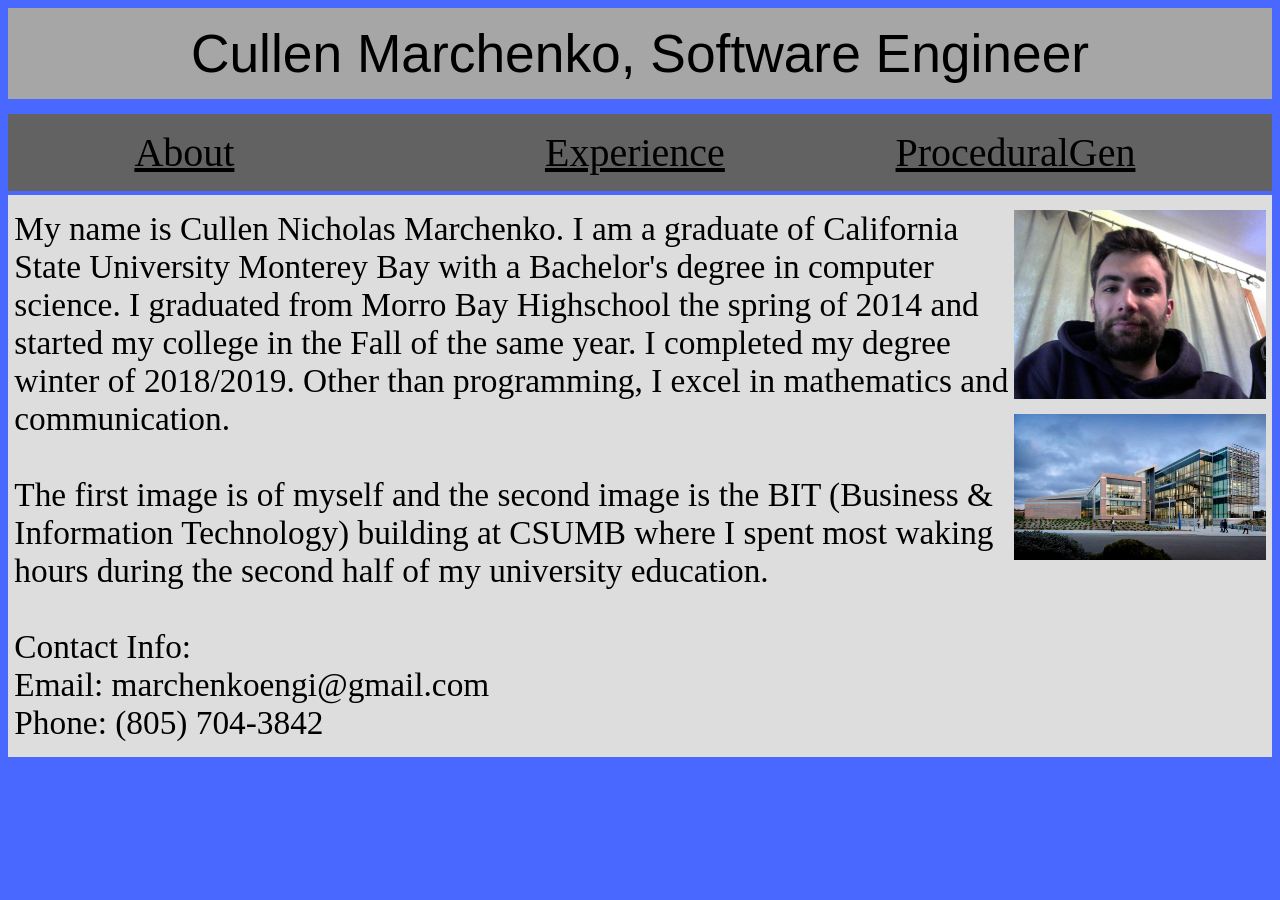
==== index.html @ 28b41f09 "added php file for heroku translation" ====
<!DOCTYPE html>
<!-- HTML5 Hello world by kirupa - http://www.kirupa.com/html5/getting_your_feet_wet_html5_pg1.htm -->
<html lang="en-us">

<head>
<meta charset="utf-8">
<title>Cullen Portfolio</title>
<link rel="stylesheet" href="css/styles1.css">
</head>

<script>
	function jsAbout(){
		
	}
	function jsWork(){
		
	}
	function jsProcedural(){
		
	}
</script>

<body>
	<p1 class="titleName">Cullen Marchenko, Software Engineer</p1>
	
	<p2><a class="aboutLink" href="javascript:jsAbout()">About</a><a class="workLink" href="javascript:jsWork()">Experience</a><a class="procLink" href="javascript:jsProcedural()">ProceduralGen</a></p2>
	
	<p3>
		<img src="imgs/selfpic.jpg" alt="self_pic" id="selfPic" class="aboutPictures">
		<img src="imgs/csumb1.jpg" alt="school_pic" id="schoolPic" class="aboutPictures">
		My name is Cullen Nicholas Marchenko. I am a graduate of California State University Monterey Bay with a Bachelor's degree in computer science. I graduated from Morro Bay Highschool the spring of 2014 and started
		my college in the Fall of the same year. I completed my degree winter of 2018/2019. Other than programming, I excel in mathematics and communication.
		<br><br>
		The first image is of myself and the second image is the BIT (Business & Information Technology) building at CSUMB where I spent most waking hours during the second half of my university education.
		<br><br>
		Contact Info:<br>Email: marchenkoengi@gmail.com<br>Phone: (805) 704-3842
	</p3>

</body>
</html>
---- css/styles1.css ----
.aboutPictures {
    display: block;
    float: right;
    width: 20%;
    clear: right;
    padding-bottom: 15px;
    padding-right: .5%;
}

p1{
    width: 100%;
    display: inline-block;
    padding-top: 15px;
    padding-bottom: 15px;
    background-color: #a6a6a6;
    margin-bottom: 15px;
}

p2{
    width: 80%;
    display: inline-block;
    padding-top: 15px;
    padding-bottom: 15px;
    font-size: 30pt;
    padding-left: 10%;
    padding-right: 10%;
    background-color: #626262;
}

p3{
    width: 99.5%;
    display: inline-block;
    padding-top: 15px;
    padding-bottom: 15px;
    background-color: #dddddd;
    font-size: 25pt;
    padding-left: .5%;
}

.titleName {
    text-align: center;
    font-size: 40pt;
    font-family: sans-serif;
}

.aboutLink{
    color: black;
    float: left;
    width: 33%;
    text-align:left;
}

.workLink{
    color: black;
    float: left;
    width: 33%;
    text-align:center;
}

.procLink{
    color: black;
    float: left;
    width: 33%;
    text-align:right;
}

body {
    background-color: #4868ff;
}
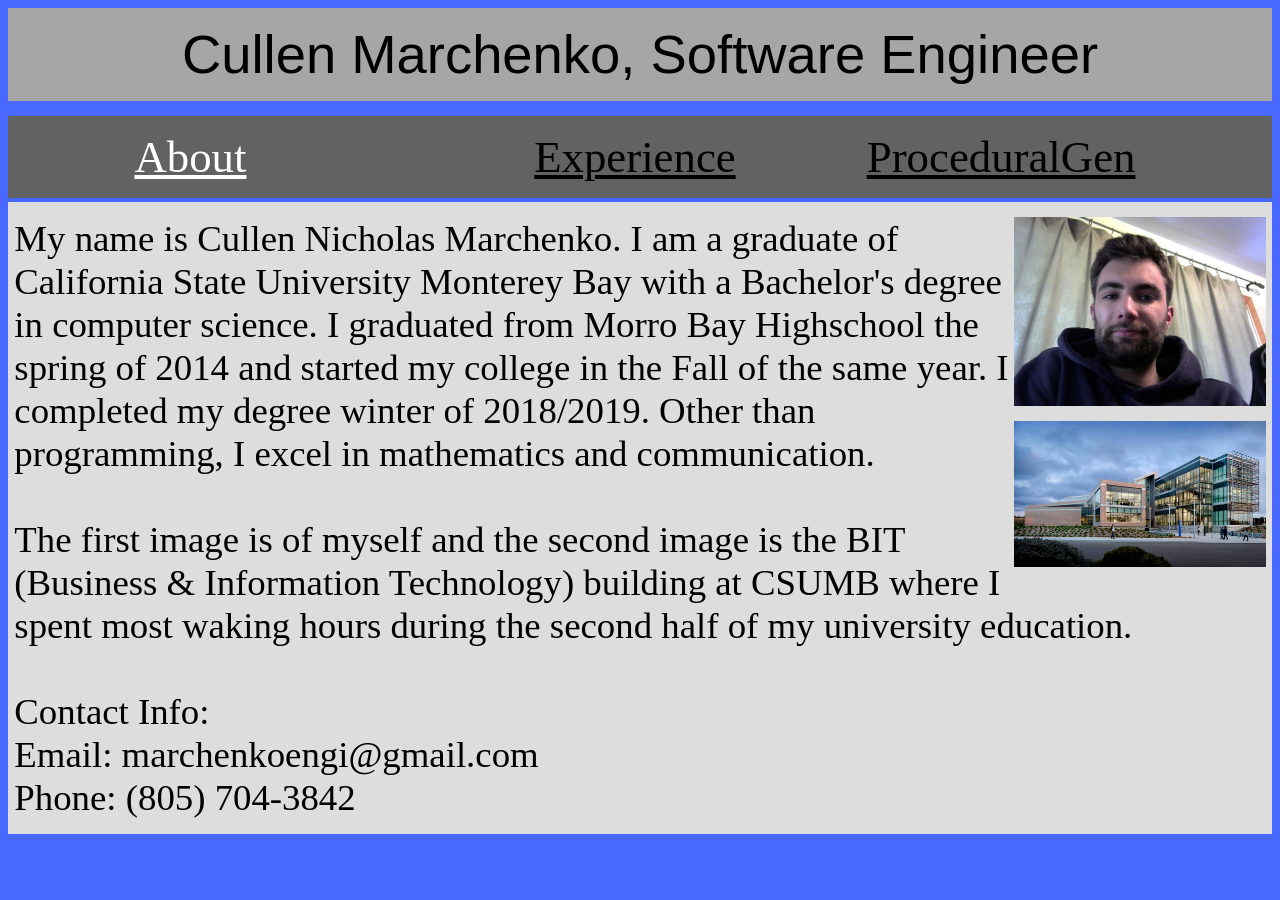
==== commit 4508e417: "adding work experience" ====
--- a/index.html
+++ b/index.html
@@ -10,22 +10,37 @@
 
 <script>
 	function jsAbout(){
+		document.getElementById("aboutLink").style.color = "white";
+		document.getElementById("workLink").style.color = "black";
+		document.getElementById("procLink").style.color = "black";
 		
+		document.getElementById("par3").style.display = "inline-block";
+		document.getElementById("par4").style.display = "none";
 	}
 	function jsWork(){
+		document.getElementById("aboutLink").style.color = "black";
+		document.getElementById("workLink").style.color = "white";
+		document.getElementById("procLink").style.color = "black";
 		
+		document.getElementById("par3").style.display = "none";
+		document.getElementById("par4").style.display = "inline-block";
 	}
 	function jsProcedural(){
+		document.getElementById("aboutLink").style.color = "black";
+		document.getElementById("workLink").style.color = "black";
+		document.getElementById("procLink").style.color = "white";
 		
+		document.getElementById("par3").style.display = "none";
+		document.getElementById("par4").style.display = "none";
 	}
 </script>
 
 <body>
 	<p1 class="titleName">Cullen Marchenko, Software Engineer</p1>
 	
-	<p2><a class="aboutLink" href="javascript:jsAbout()">About</a><a class="workLink" href="javascript:jsWork()">Experience</a><a class="procLink" href="javascript:jsProcedural()">ProceduralGen</a></p2>
+	<p2><a id="aboutLink" href="javascript:jsAbout()">About</a><a id="workLink" href="javascript:jsWork()">Experience</a><a id="procLink" href="javascript:jsProcedural()">ProceduralGen</a></p2>
 	
-	<p3>
+	<p3 id="par3">
 		<img src="imgs/selfpic.jpg" alt="self_pic" id="selfPic" class="aboutPictures">
 		<img src="imgs/csumb1.jpg" alt="school_pic" id="schoolPic" class="aboutPictures">
 		My name is Cullen Nicholas Marchenko. I am a graduate of California State University Monterey Bay with a Bachelor's degree in computer science. I graduated from Morro Bay Highschool the spring of 2014 and started
@@ -35,6 +50,15 @@
 		<br><br>
 		Contact Info:<br>Email: marchenkoengi@gmail.com<br>Phone: (805) 704-3842
 	</p3>
+	
+	<p4 id="par4">
+		<img src="imgs/coderdojo1.jpg" alt="work_pic" id="workPic" class="aboutPictures">
+		For a year and a half (2015 -2017) during my college education I taught part time at Hartnell Community College under the Coder Dojo organization. My job was to administer a programming course to kids.
+		The ages of children varied from 5 to 14 and the course material would change based on the age of the class. This job allowed me to gain communication skills with clients (parents), coworkers, and bosses.
+		The picture to the right is the only picture I could find on the <a id="CDlink" href="https://coderdojo.com/">Coder Dojo Website</a>.
+		
+
+	</p4>
 
 </body>
 </html>
--- a/css/styles1.css
+++ b/css/styles1.css
@@ -21,7 +21,7 @@
     display: inline-block;
     padding-top: 15px;
     padding-bottom: 15px;
-    font-size: 30pt;
+    font-size: 280%;
     padding-left: 10%;
     padding-right: 10%;
     background-color: #626262;
@@ -33,31 +33,41 @@
     padding-top: 15px;
     padding-bottom: 15px;
     background-color: #dddddd;
-    font-size: 25pt;
+    font-size: 230%;
+    padding-left: .5%;
+}
+
+p4{
+    display: none;
+    padding-top: 15px;
+    padding-bottom: 15px;
+    background-color: #dddddd;
+    font-size: 230%;
+    width: 99.5%;
     padding-left: .5%;
 }
 
 .titleName {
     text-align: center;
-    font-size: 40pt;
+    font-size: 340%;
     font-family: sans-serif;
 }
 
-.aboutLink{
-    color: black;
+#aboutLink{
+    color: white;
     float: left;
     width: 33%;
     text-align:left;
 }
 
-.workLink{
+#workLink{
     color: black;
     float: left;
     width: 33%;
     text-align:center;
 }
 
-.procLink{
+#procLink{
     color: black;
     float: left;
     width: 33%;
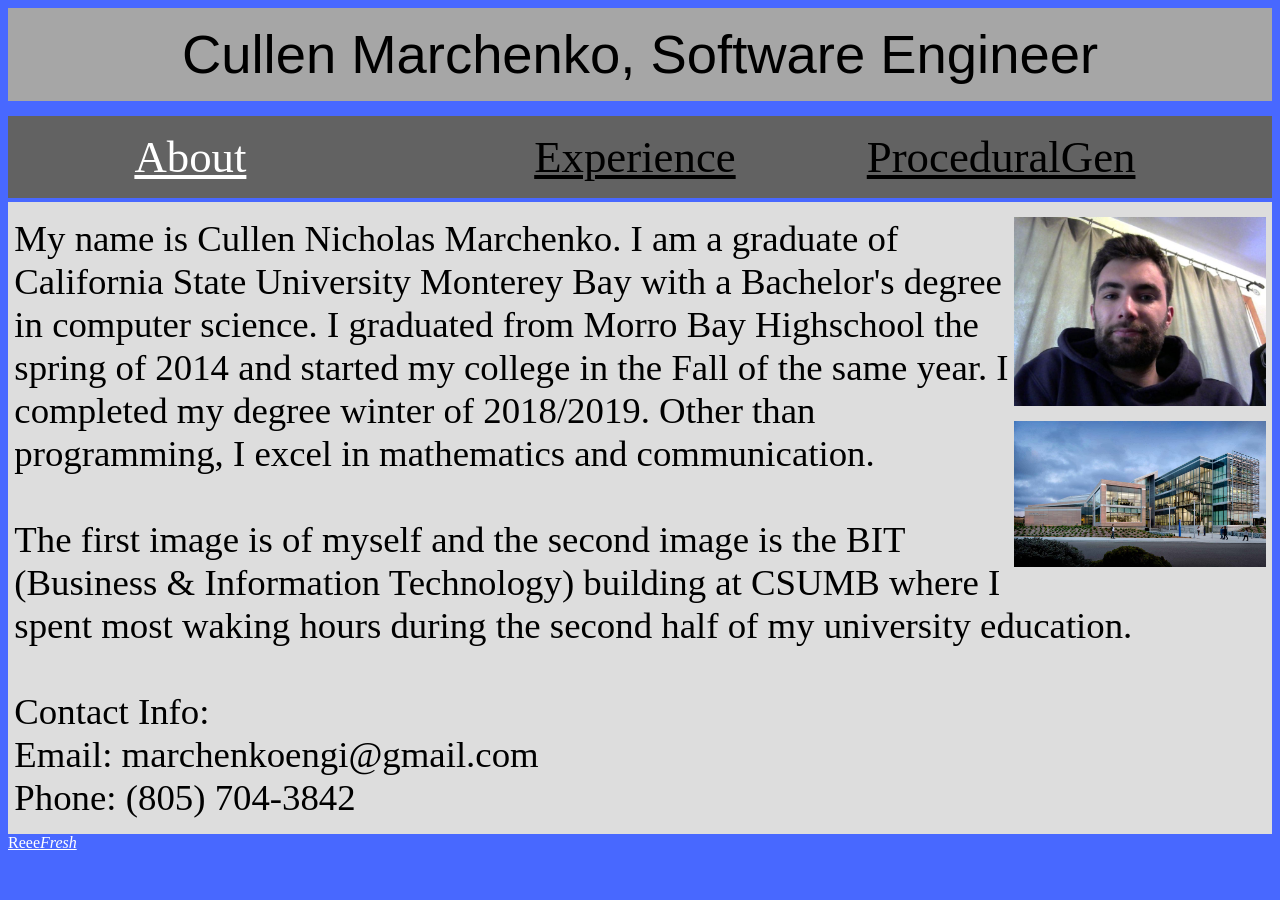
==== commit 13544ce8: "added all other procedural gen functions, STILL NEED to replace all slice() w/ proper 2d array copie" ====
--- a/index.html
+++ b/index.html
@@ -9,6 +9,15 @@
 </head>
 
 <script>
+    //global vars procedural generation
+	var ROOM_COUNT = 3; //rooms generated
+	var GRID_SIZE = 15; //space for room generation
+	var MISS_COUNTER = 5; //control variable
+	var grid = [];
+	var roomRecords = [];
+	var roomCount = 0;
+	grid = CleanBoard();
+
 	function jsAbout(){
 		document.getElementById("aboutLink").style.color = "white";
 		document.getElementById("workLink").style.color = "black";
@@ -16,6 +25,7 @@
 		
 		document.getElementById("par3").style.display = "inline-block";
 		document.getElementById("par4").style.display = "none";
+		document.getElementById("par5").style.display = "none";
 	}
 	function jsWork(){
 		document.getElementById("aboutLink").style.color = "black";
@@ -24,6 +34,7 @@
 		
 		document.getElementById("par3").style.display = "none";
 		document.getElementById("par4").style.display = "inline-block";
+		document.getElementById("par5").style.display = "none";
 	}
 	function jsProcedural(){
 		document.getElementById("aboutLink").style.color = "black";
@@ -32,7 +43,512 @@
 		
 		document.getElementById("par3").style.display = "none";
 		document.getElementById("par4").style.display = "none";
+		document.getElementById("par5").style.display = "inline-block";
 	}
+	
+	function GenerateBoard(){
+	    var counter1 = 0, counter2;
+	    var roomError = 0;
+	    var returnVals;
+	    //grid = CleanBoard().slice();
+	    ArrayCopier(grid, CleanBoard(), GRID_SIZE);
+	    while (counter1 < ROOM_COUNT && roomError < MISS_COUNTER){
+	        returnVals = BuildRoomHex();//build a room
+	        counter2 = 0;
+	        while (counter2 < MISS_COUNTER){
+	            if (returnVals){
+	                grid = returnVals.slice();//put room in global grid
+	                console.log("roomCreated " + counter2);
+	                counter1++;
+	                break;
+	            } else {
+	                console.log("!OVERALL ROOM ERROR.");
+	                roomError++;
+	            }
+	            counter2++;
+	        }
+	    }
+	    console.log(grid);
+	}
+	
+	function ArrayCopier(inputArr1, outputArr2, size){ //2D array copier by value
+	    var counter = 0;
+	    while (counter < size){
+	        outputArr2[counter] = inputArr1[counter].slice();
+	        counter++;
+	    }
+	}
+	
+	function CleanBoard()//sets all tile data to 0 //and in JS creates the size of the array by filling in zeroes
+    {
+        var x = 0;
+        var tempArr = [];
+        var returnArr = [];
+        while (x < GRID_SIZE)
+        {
+        	tempArr.push(0);
+        	x++;
+        }
+        x = 0;
+        while (x < GRID_SIZE)
+        {
+            returnArr.push(tempArr.slice());
+            x++;
+        }
+        return returnArr;
+    }
+	
+	function CalculateMove(x, y, direction) //directions = 0-5
+    {
+        var pointReturn = [];
+        var indent = false;
+        if (y % 2 == 1)
+        {
+            indent = true;
+        }
+        switch (direction)
+        {
+            case 0:
+                if (indent)
+                    x++;
+                y--;
+                break;
+            case 1:
+                x++;
+                break;
+            case 2:
+                if (indent)
+                    x++;
+                y++;
+                break;
+            case 3:
+                if (!indent)
+                    x--;
+                y++;
+                break;
+            case 4:
+                x--;
+                break;
+            case 5:
+                if (!indent)
+                    x--;
+                y--;
+                break;
+        }
+        pointReturn[0] = x;
+        pointReturn[1] = y;
+        return pointReturn;
+    }
+	
+	function BuildRoomHex()//generates a room inside given area
+    {
+        var WALL_SIZE_MAX = 3; //the biggest legnth a wall of a room can generate to
+        var MAX_ITERATIONS = 5; //a control variable
+
+		var testGrid = [];
+        
+        var wallLengths = [0, 0, 0];// [0] = +, [1] = 0, [2] = - //slope of wall length
+        var counter, counter2, ranX = 0, ranY = 0, iteration = 0, wallsAndRoom; //integer variables
+        var pointReturn = [0, 0];//will get returned x,y point from CalculateMove(x,y,direction) function
+        var placeRoom = false, roomError;//boolean variables
+
+        //attempting to place room in current map
+        while (!placeRoom && (iteration <= MAX_ITERATIONS))
+        {//if room is placed this loop will only iterate a single time
+            
+            //System.Array.Copy(tilesGrid, testGrid, System.Convert.ToInt32(System.Math.Pow(mapSize, 2)));
+            testGrid = grid.slice();
+            wallsAndRoom = 1;
+            roomError = false;
+
+            counter = 0;
+            counter2 = 0;
+            while (counter < 3)
+            {//randomizing wall lengths
+            	wallLengths[counter] = Math.floor((Math.random() * WALL_SIZE_MAX) + 1) + Math.floor((Math.random()));
+                counter++;
+            }
+
+            //get random point with enough room to fill out room POINT IS FAR LEFT MOST POINT OF ROOM
+            ranX = Math.floor((Math.random() * ((GRID_SIZE - 1) - ((wallLengths[0] + wallLengths[2] / 2) + wallLengths[1]))));
+            ranY = Math.floor((Math.random() * (GRID_SIZE - wallLengths[2])) + wallLengths[0]);
+            //ranX = RandomNumber(0, ((mapSize - 1) - ((wallLengths[0] + wallLengths[2] / 2) + wallLengths[1]))); c# lines of code, keeping in case i translated incorrectly
+            //ranY = RandomNumber(0 + wallLengths[0], (mapSize - wallLengths[2]));
+
+            while ((wallLengths[0] + wallLengths[1] + wallLengths[2]) > 0 && (!roomError))//(wallLengths[0] > 0 || wallLengths[1] > 0 || wallLengths[2] > 0)
+            {//this is the layering loop that allows the insides of the room to be filled aswell
+
+                //test initial point and wall, counter will be used to measure walls out
+                counter2 = 0;
+                while (!roomError && counter2 < 6)
+                {//count out wall sides
+
+                    counter = wallLengths[counter2 % 3];//set counter to wall size
+                    while (counter > 0)
+                    {//Measure out wall
+                        if (testGrid[ranX][ranY] == 0 || wallsAndRoom == 2)
+                        {
+                            testGrid[ranX][ranY] = wallsAndRoom;
+                            pointReturn = CalculateMove(ranX, ranY, counter2);//direction 0 is up and to the right
+                        }
+                        else
+                        {
+                            roomError = true;
+                            console.log("X:" + ranX + " Y:" + ranY + " !BREAKOUT"); //this will notify when a room fails to place
+                            break;
+                        }
+                        ranX = pointReturn[0];
+                        ranY = pointReturn[1];
+                        counter--;
+                    }
+                    counter2++;
+                }
+                wallsAndRoom = 2;//changes after walls get placed
+
+                counter2 = 0;
+                //decrease wall lengths to start filling in room
+                while (counter2 < 3)
+                {
+                    wallLengths[counter2]--;
+                    counter2++;
+                }
+
+                //select new point 1 layer inside of walls
+                pointReturn = CalculateMove(ranX, ranY, 1);
+                ranX = pointReturn[0];
+                ranY = pointReturn[1];
+            }
+            if (wallLengths[0] == 0 && wallLengths[1] == 0 && wallLengths[2] == 0)
+            {//needed for getting last(center) point when all walls are of equal length (aka perfect hexagon room)
+                testGrid[ranX][ranY] = 2;
+            }
+            iteration++;
+
+            if (!roomError)
+            {//if roomError = false at this point then the room had no collisions
+                placeRoom = true;
+            }
+        }
+
+        if (placeRoom)//place the room if no errors
+        {
+            //record a point inside the room for future connection
+            roomRecords[roomCount, 0] = ranX;
+            roomRecords[roomCount, 1] = ranY;
+            roomRecords[roomCount, 2] = 0; //Used for connecting rooms
+            roomCount++;
+            //place the room into gamecontroller grid
+            //System.Array.Copy(testGrid, tilesGrid, System.Convert.ToInt32(System.Math.Pow(mapSize, 2)));
+            return testGrid;
+        } else {
+        	return false;
+        }
+    }
+    
+    function CalcMovesBetweenPoints(x1, y1, x2, y2) //takes 2 points as input, calculates minimal movement required to connect the points, and returns movement required to get from the first point to the second
+    {
+        //PathReturn returnVals = new PathReturn(); //Not using PathReturn class
+        var returnVals = [
+            [0, 0],
+            [0, 0],
+        ];
+        var secretVal1 = [0, 0];
+        var secretVal2 = [0, 0];
+
+        var tempX, tempY;
+        var tempHold = [0, 0];
+        var counter1;
+
+        //This calculates the 'column' that a point resides on
+        secretVal1[0] = y1 - (x1 * 2) - (y1 % 2);//Negative columns
+        secretVal2[0] = y2 - (x2 * 2) - (y2 % 2);
+        secretVal1[1] = x1 + (y1 / 2) + (y1 % 2);//Positive columns
+        secretVal2[1] = x2 + (y2 / 2) + (y2 % 2);
+
+        if (y1 == y2)//checks if two points are on same row (if they are then it does the math stuff)
+        {
+            returnVals[1][0] = -1;
+            returnVals[1][1] = 0;//this needs to be set to be set to zero so that it passes the proper value to be used by the handler function (ConnectPoints)
+            returnVals[0][1] = Math.abs(x1 - x2);
+            if (x1 < x2)
+                returnVals[0][0] = 1;
+            else
+                returnVals[0][0] = 4;
+            return returnVals;
+        }
+        if (secretVal1[0] == secretVal2[0])//check if two points are on same negatively sloped column
+        {
+            returnVals[1][0] = -1;
+            returnVals[1][1] = 0;
+            returnVals[0][1] = Math.abs(y1 - y2);
+            if (y1 < y2)
+                returnVals[0][0] = 2;
+            else
+                returnVals[0][0] = 5;
+            return returnVals;
+        }
+        if (secretVal1[1] == secretVal2[1])//check if two points are on same positively sloped column
+        {
+            returnVals[1][0] = -1;
+            returnVals[1][1] = 0;
+            returnVals[0][1] = Math.abs(y1 - y2);
+            if (y1 < y2)
+                returnVals[0][0] = 3;
+            else
+                returnVals[0][0] = 0;
+            return returnVals;
+        }
+
+        counter1 = 0;
+        tempY = y1;
+        tempX = x1;
+        //this chunk calculates directional movement required in order to get from one point to another with minimal movement
+        if (y1 > y2)//checks if 2nd point is above
+        {
+            if (secretVal1[1] < secretVal2[1])//checks if 2nd point is to the right
+            {
+                returnVals[0][0] = 0;
+                returnVals[1][0] = 1;
+
+                while (tempY != y2)
+                {
+                    tempHold = CalculateMove(tempX, tempY, 0);
+                    tempX = tempHold[0];
+                    tempY = tempHold[1];
+                    counter1++;
+                }
+
+                returnVals[0][1] = counter1; //length of primary direction
+                returnVals[1][1] = x2 - tempX; //length of secondary direction
+            }
+            else if (secretVal1[0] > secretVal2[0])//checks if 2nd point is center
+            {
+                returnVals[0][0] = 5;
+                returnVals[1][0] = 0;
+
+                while (tempY != y2)
+                {
+                    tempHold = CalculateMove(tempX, tempY, 5);
+                    tempX = tempHold[0];
+                    tempY = tempHold[1];
+                    counter1++;
+                }
+
+                returnVals[0][1] = counter1 - (x2 - tempX);
+                returnVals[1][1] = x2 - tempX;
+            }
+            else //we can assume that the 2nd point is to the left
+            {
+                returnVals[0][0] = 5;
+                returnVals[1][0] = 4;
+
+                while (tempY != y2)
+                {
+                    tempHold = CalculateMove(tempX, tempY, 5);
+                    tempX = tempHold[0];
+                    tempY = tempHold[1];
+                    counter1++;
+                }
+
+                returnVals[0][1] = counter1;
+                returnVals[1][1] = tempX - x2;
+            }
+        }
+        else//We now handle (and assume) the 2nd point below the 1st
+        {
+            if (secretVal1[0] > secretVal2[0])//checks if 2nd point is to the right
+            {
+                returnVals[0][0] = 2;
+                returnVals[1][0] = 1;
+
+                while (tempY != y2)
+                {
+                    tempHold = CalculateMove(tempX, tempY, 2);
+                    tempX = tempHold[0];
+                    tempY = tempHold[1];
+                    counter1++;
+                }
+
+                returnVals[0][1] = counter1;
+                returnVals[1][1] = x2 - tempX;
+            }
+            else if (secretVal1[1] < secretVal2[1])//checks if 2nd point is center
+            {
+                returnVals[0][0] = 3;
+                returnVals[1][0] = 2;
+
+                while (tempY != y2)
+                {
+                    tempHold = CalculateMove(tempX, tempY, 3);
+                    tempX = tempHold[0];
+                    tempY = tempHold[1];
+                    counter1++;
+                }
+
+                returnVals[0][1] = counter1 - (x2 - tempX);
+                returnVals[1][1] = x2 - tempX;
+            }
+            else //we can assume that the 2nd point is to the left
+            {
+                returnVals[0][0] = 3;
+                returnVals[1][0] = 4;
+
+                while (tempY != y2)
+                {
+                    tempHold = CalculateMove(tempX, tempY, 3);
+                    tempX = tempHold[0];
+                    tempY = tempHold[1];
+                    counter1++;
+                }
+
+                returnVals[0][1] = counter1;
+                returnVals[1][1] = tempX - x2;
+            }
+        }
+        
+        return returnVals;
+    }
+    
+    function ConnectPoints(pathing, sX, sY)
+    {
+        var nextPt = [0][0];
+        var chosenDirection;
+        var testGrid = [];
+        testGrid = grid.slice();
+
+        while (0 < pathing[0][1] + pathing[1][1])
+        {
+            if (Math.floor((Math.random() * pathing[0][1] + pathing[1][1])) < pathing[0][1])//(RandomNumber(0, pathing.dirAndLength[0, 1] + pathing.dirAndLength[1, 1]) < pathing.dirAndLength[0, 1])
+            {//randomly chooses one of the two directions to go
+                nextPt = CalculateMove(sX, sY, pathing[0][0]);
+                pathing[0][1]--;
+            }
+            else
+            {
+                nextPt = CalculateMove(sX, sY, pathing[1][0]);
+                pathing[1][1]--;
+            }
+
+            sX = nextPt[0];
+            sY = nextPt[1];
+            testGrid[sX][sY] = 3;//this line writes into the actual game and creates the 'hallways'
+        }
+        
+        return testGrid;
+    }
+    
+    function ConnectAllRooms()
+    {
+        var counter1 = 0, counter2 = 0;
+        var weightCalc = []; //holds weights for all rooms given a room
+        //int[,,] weightHolder = new int[roomCount, 4, 2]; //records closest 4 room indexes from weightCalc//third param indicates roomIndex or weight assoiciation
+        var weightHolder = [];
+        
+        counter1 = 0;
+        counter2 = 0;
+        while (counter2 < roomCount)
+        {//set values to bogus data to be checked upon later(or to just prevent calling null values)
+            weightHolder[counter2][0][1] = -1;
+            weightHolder[counter2][0][0] = -1;
+            weightHolder[counter2][1][1] = -1;
+            weightHolder[counter2][1][0] = -1;
+            weightHolder[counter2][2][1] = -1;
+            weightHolder[counter2][2][0] = -1;
+            weightHolder[counter2][3][1] = -1;
+            weightHolder[counter2][3][0] = -1;
+            counter2++;
+        }
+
+        //calculates weights(sudo-distances) between rooms and then records the 4 closest rooms to any given room
+        while (counter1 < roomCount)
+        {//outter loop iterates through each recorded room
+            counter2 = 0;
+            while (counter2 < roomCount)
+            {//1st inner loop compares current room to all other rooms
+                if (counter1 != counter2)
+                    weightCalc[counter2] = Math.abs(roomRecords[counter1][0] - roomRecords[counter2][0]) + Math.abs(roomRecords[counter1][1] - roomRecords[counter2][1]);
+                else
+                    weightCalc[counter2] = -1;
+                counter2++;
+            }
+
+            counter2 = 0;
+            while (counter2 < roomCount)
+            {//place indexes of up to 4 lowest distances into the weightHolder
+                if (weightHolder[counter1][0][1] > weightCalc[counter2] || weightHolder[counter1][0][1] == -1)
+                {
+                    weightHolder[counter1][3][1] = weightHolder[counter1][2][1];
+                    weightHolder[counter1][3][0] = weightHolder[counter1][2][0];
+                    weightHolder[counter1][2][1] = weightHolder[counter1][1][1];
+                    weightHolder[counter1][2][0] = weightHolder[counter1][1][0];
+                    weightHolder[counter1][1][1] = weightHolder[counter1][0][1];
+                    weightHolder[counter1][1][0] = weightHolder[counter1][0][0];
+                    weightHolder[counter1][0][1] = weightCalc[counter2];
+                    weightHolder[counter1][0][0] = counter2;
+                } else if (weightHolder[counter1][1][1] > weightCalc[counter2] || weightHolder[counter1][1][1] == -1)
+                {
+                    weightHolder[counter1][3][1] = weightHolder[counter1][2][1];
+                    weightHolder[counter1][3][0] = weightHolder[counter1][2][0];
+                    weightHolder[counter1][2][1] = weightHolder[counter1][1][1];
+                    weightHolder[counter1][2][0] = weightHolder[counter1][1][0];
+                    weightHolder[counter1][1][1] = weightCalc[counter2];
+                    weightHolder[counter1][1][0] = counter2;
+                } else if (weightHolder[counter1][2][1] > weightCalc[counter2] || weightHolder[counter1][2][1] == -1)
+                {
+                    weightHolder[counter1][3][1] = weightHolder[counter1][2][1];
+                    weightHolder[counter1][3][0] = weightHolder[counter1][2][0];
+                    weightHolder[counter1][2][1] = weightCalc[counter2];
+                    weightHolder[counter1][2][0] = counter2;
+                } else if (weightHolder[counter1][3][1] > weightCalc[counter2] || weightHolder[counter1][3][1] == -1)
+                {
+                    weightHolder[counter1][3][1] = weightCalc[counter2];
+                    weightHolder[counter1][3][0] = counter2;
+                }
+                counter2++;
+            }
+            counter1++;
+        }
+
+        var pathingPoints;
+        var indexConnections = [];//holds every connection to make sure map is fully connected
+        counter1 = 0;
+
+        while (counter1 < (roomCount * 2))
+        {//set some bogey data
+            indexConnections[counter1][0] = -1;
+            counter1++;
+        }
+
+        counter1 = 0;
+        while (counter1 < roomCount)
+        {// ensure that all rooms connect to at least one other room
+            counter2 = 0;
+            while (counter2 < (roomCount * 2))
+            {
+                if (indexConnections[counter2][0] == -1)
+                {//connect the closest most room to current room
+                    indexConnections[counter2][0] = counter1;
+                    indexConnections[counter2][1] = weightHolder[counter1][0][0];
+
+                    roomRecords[counter1][2]++;//increment the third param which tracks the amount of connections that have been made to a room
+                    roomRecords[weightHolder[counter1][0][0], 2]++;//ditto
+
+                    pathingPoints = CalcMovesBetweenPoints(roomRecords[counter1][0], roomRecords[counter1][1], roomRecords[weightHolder[counter1][0][0], 0], roomRecords[weightHolder[counter1][0][0], 1]);
+
+                    //Debug.Log(roomRecords[counter1, 0] + "::" + roomRecords[counter1, 1] + ";;" + roomRecords[weightHolder[counter1, 0, 0], 0] + "::" + roomRecords[weightHolder[counter1, 0, 0], 1]);
+                    grid = ConnectPoints(pathingPoints, roomRecords[counter1][0], roomRecords[counter1][1]).slice();//!!CHANGING GLOBAL grid variable so it is updated upon next iteration
+                    break;
+                }
+                else if ((indexConnections[counter2][0] == counter1 && indexConnections[counter2][1] == weightHolder[counter1][0][0]) || (indexConnections[counter2][1] == counter1 && indexConnections[counter2][0] == weightHolder[counter1][0][0]))
+                    break;//^^this else checks previous connections so that paths are not paved multiple times over
+
+                counter2++;
+            }
+            counter1++;
+        }
+        
+        return
+    }
 </script>
 
 <body>
@@ -49,16 +565,20 @@
 		The first image is of myself and the second image is the BIT (Business & Information Technology) building at CSUMB where I spent most waking hours during the second half of my university education.
 		<br><br>
 		Contact Info:<br>Email: marchenkoengi@gmail.com<br>Phone: (805) 704-3842
+		
 	</p3>
 	
 	<p4 id="par4">
 		<img src="imgs/coderdojo1.jpg" alt="work_pic" id="workPic" class="aboutPictures">
 		For a year and a half (2015 -2017) during my college education I taught part time at Hartnell Community College under the Coder Dojo organization. My job was to administer a programming course to kids.
 		The ages of children varied from 5 to 14 and the course material would change based on the age of the class. This job allowed me to gain communication skills with clients (parents), coworkers, and bosses.
-		The picture to the right is the only picture I could find on the <a id="CDlink" href="https://coderdojo.com/">Coder Dojo Website</a>.
-		
+		The picture to the right is the only picture with me still in it on the <a id="CDlink" href="https://coderdojo.com/">Coder Dojo Website</a>.
 
 	</p4>
+	
+	<p5 id="par5">
+		<a id="aboutLink" href="javascript:GenerateBoard()">Reee<i>Fresh</i></a>
+	</p5>
 
 </body>
 </html>
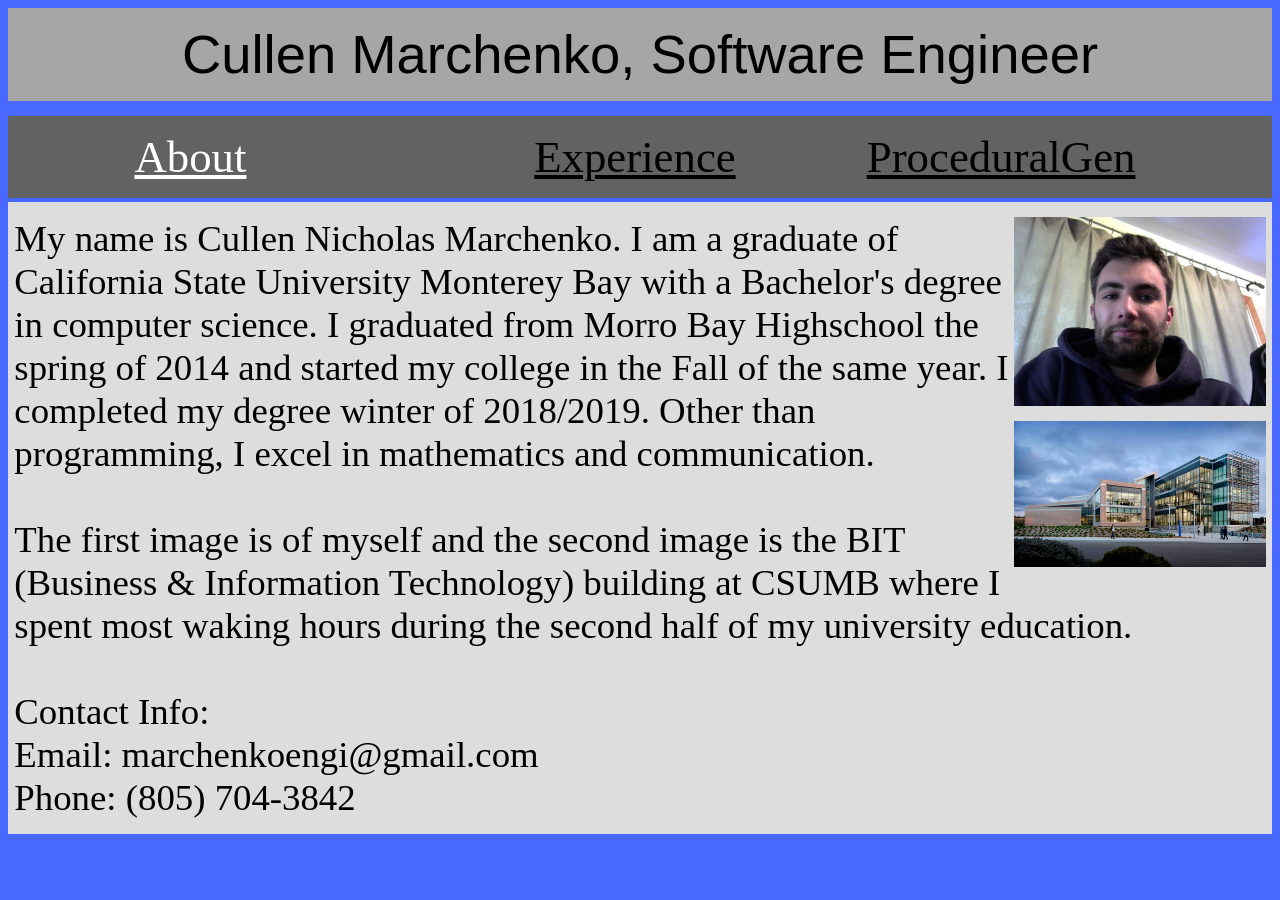
==== commit a2be377c: "added a ton, images now load. COORDINATES SEEM TO BE INVERSEDgit add .!" ====
--- a/index.html
+++ b/index.html
@@ -10,11 +10,14 @@
 
 <script>
     //global vars procedural generation
-	var ROOM_COUNT = 3; //rooms generated
+	var ROOM_COUNT = 1; //rooms generated
 	var GRID_SIZE = 15; //space for room generation
 	var MISS_COUNTER = 5; //control variable
 	var grid = [];
 	var roomRecords = [];
+	for (var x = 0; x < ROOM_COUNT; x++){
+	    roomRecords[x] = [0, 0, 0];
+	}
 	var roomCount = 0;
 	grid = CleanBoard();
 
@@ -26,6 +29,7 @@
 		document.getElementById("par3").style.display = "inline-block";
 		document.getElementById("par4").style.display = "none";
 		document.getElementById("par5").style.display = "none";
+		document.getElementById("par51").style.display = "none";
 	}
 	function jsWork(){
 		document.getElementById("aboutLink").style.color = "black";
@@ -35,6 +39,7 @@
 		document.getElementById("par3").style.display = "none";
 		document.getElementById("par4").style.display = "inline-block";
 		document.getElementById("par5").style.display = "none";
+		document.getElementById("par51").style.display = "none";
 	}
 	function jsProcedural(){
 		document.getElementById("aboutLink").style.color = "black";
@@ -44,20 +49,60 @@
 		document.getElementById("par3").style.display = "none";
 		document.getElementById("par4").style.display = "none";
 		document.getElementById("par5").style.display = "inline-block";
+		document.getElementById("par51").style.display = "inline-block";
+		
+		document.getElementById("par51").innerHTML = "<br><b>What is this?</b><br>This is a hexagonally-based procedural map generator. I built this in my own time using Visual Studio and Unity. I created this because I wanted a fun way to further my knowledge of the C# language as well as the Unity UI and am displaying it because it shows what I am mathematically capable of creating on my own. Please click 'Refresh'.";
+	}
+	
+	function DisplayGrid(){
+	    var counter1 = 0, counter2;
+	    document.getElementById("par51").innerHTML = "";
+	    
+	    while (counter1 < GRID_SIZE){
+	        if (counter1 % 2 == 1) { document.getElementById("par51").innerHTML += "&nbsp;&nbsp;&nbsp;" };
+	        counter2 = 0;
+	        while (counter2 < GRID_SIZE){
+	            document.getElementById("par51").innerHTML += SpriteDealer(grid[counter1][counter2]);
+	            counter2++;
+	        }
+	        document.getElementById("par51").innerHTML += "<br>";
+	        counter1++;
+	    }
+	}
+	
+	function SpriteDealer(spriteNum){
+	    var returnVal;
+        switch(spriteNum) {
+            case 0:
+                returnVal = "<img src='imgs/Brick_wall_02_INV.png' alt='tile_0' id='tile0' class='tiles'>";
+                break;
+            case 1:
+                returnVal = "<img src='imgs/Brick_wall_02.png' alt='tile_1' id='tile1' class='tiles'>";
+                break;
+            case 2:
+                returnVal = "<img src='imgs/Brick_Wall_00.png' alt='tile_2' id='tile2' class='tiles'>";
+                break;
+            case 3:
+                returnVal = "<img src='imgs/Brick_wall_03.png' alt='tile_3' id='tile3' class='tiles'>";
+                break;
+        }
+        return returnVal;
 	}
 	
 	function GenerateBoard(){
+	    roomCount = 0;//forgot to set this to 0 and wondered why first time would work but not second time
 	    var counter1 = 0, counter2;
 	    var roomError = 0;
-	    var returnVals;
+	    var returnValues;
 	    //grid = CleanBoard().slice();
-	    ArrayCopier(grid, CleanBoard(), GRID_SIZE);
+	    ArrayCopier(CleanBoard(), grid, GRID_SIZE);
 	    while (counter1 < ROOM_COUNT && roomError < MISS_COUNTER){
-	        returnVals = BuildRoomHex();//build a room
+	        returnValues = BuildRoomHex();//build a room
 	        counter2 = 0;
 	        while (counter2 < MISS_COUNTER){
-	            if (returnVals){
-	                grid = returnVals.slice();//put room in global grid
+	            if (returnValues){
+	                //grid = returnVals.slice();//put room in global grid
+	                ArrayCopier(returnValues, grid, GRID_SIZE);
 	                console.log("roomCreated " + counter2);
 	                counter1++;
 	                break;
@@ -68,7 +113,10 @@
 	            counter2++;
 	        }
 	    }
+	    ConnectAllRooms(); //connects rooms
 	    console.log(grid);
+	    
+	    DisplayGrid();
 	}
 	
 	function ArrayCopier(inputArr1, outputArr2, size){ //2D array copier by value
@@ -135,8 +183,11 @@
                 y--;
                 break;
         }
+        //LEAVING OFF HERE
+        //inversing coordinates 
         pointReturn[0] = x;
         pointReturn[1] = y;
+        console.log(pointReturn);
         return pointReturn;
     }
 	
@@ -157,7 +208,8 @@
         {//if room is placed this loop will only iterate a single time
             
             //System.Array.Copy(tilesGrid, testGrid, System.Convert.ToInt32(System.Math.Pow(mapSize, 2)));
-            testGrid = grid.slice();
+            //testGrid = grid.slice();
+            ArrayCopier(grid, testGrid, GRID_SIZE);
             wallsAndRoom = 1;
             roomError = false;
 
@@ -233,9 +285,9 @@
         if (placeRoom)//place the room if no errors
         {
             //record a point inside the room for future connection
-            roomRecords[roomCount, 0] = ranX;
-            roomRecords[roomCount, 1] = ranY;
-            roomRecords[roomCount, 2] = 0; //Used for connecting rooms
+            roomRecords[roomCount][0] = ranX;
+            roomRecords[roomCount][1] = ranY;
+            roomRecords[roomCount][2] = 0; //Used for connecting rooms
             roomCount++;
             //place the room into gamecontroller grid
             //System.Array.Copy(testGrid, tilesGrid, System.Convert.ToInt32(System.Math.Pow(mapSize, 2)));
@@ -247,11 +299,7 @@
     
     function CalcMovesBetweenPoints(x1, y1, x2, y2) //takes 2 points as input, calculates minimal movement required to connect the points, and returns movement required to get from the first point to the second
     {
-        //PathReturn returnVals = new PathReturn(); //Not using PathReturn class
-        var returnVals = [
-            [0, 0],
-            [0, 0],
-        ];
+        var returnVals77 = [[0, 0], [0, 0]];
         var secretVal1 = [0, 0];
         var secretVal2 = [0, 0];
 
@@ -267,36 +315,36 @@
 
         if (y1 == y2)//checks if two points are on same row (if they are then it does the math stuff)
         {
-            returnVals[1][0] = -1;
-            returnVals[1][1] = 0;//this needs to be set to be set to zero so that it passes the proper value to be used by the handler function (ConnectPoints)
-            returnVals[0][1] = Math.abs(x1 - x2);
+            returnVals77[1][0] = -1;
+            returnVals77[1][1] = 0;//this needs to be set to be set to zero so that it passes the proper value to be used by the handler function (ConnectPoints)
+            returnVals77[0][1] = Math.abs(x1 - x2);
             if (x1 < x2)
-                returnVals[0][0] = 1;
+                returnVals77[0][0] = 1;
             else
-                returnVals[0][0] = 4;
-            return returnVals;
+                returnVals77[0][0] = 4;
+            return returnVals77;
         }
         if (secretVal1[0] == secretVal2[0])//check if two points are on same negatively sloped column
         {
-            returnVals[1][0] = -1;
-            returnVals[1][1] = 0;
-            returnVals[0][1] = Math.abs(y1 - y2);
+            returnVals77[1][0] = -1;
+            returnVals77[1][1] = 0;
+            returnVals77[0][1] = Math.abs(y1 - y2);
             if (y1 < y2)
-                returnVals[0][0] = 2;
+                returnVals77[0][0] = 2;
             else
-                returnVals[0][0] = 5;
-            return returnVals;
+                returnVals77[0][0] = 5;
+            return returnVals77;
         }
         if (secretVal1[1] == secretVal2[1])//check if two points are on same positively sloped column
         {
-            returnVals[1][0] = -1;
-            returnVals[1][1] = 0;
-            returnVals[0][1] = Math.abs(y1 - y2);
+            returnVals77[1][0] = -1;
+            returnVals77[1][1] = 0;
+            returnVals77[0][1] = Math.abs(y1 - y2);
             if (y1 < y2)
-                returnVals[0][0] = 3;
+                returnVals77[0][0] = 3;
             else
-                returnVals[0][0] = 0;
-            return returnVals;
+                returnVals77[0][0] = 0;
+            return returnVals77;
         }
 
         counter1 = 0;
@@ -307,8 +355,8 @@
         {
             if (secretVal1[1] < secretVal2[1])//checks if 2nd point is to the right
             {
-                returnVals[0][0] = 0;
-                returnVals[1][0] = 1;
+                returnVals77[0][0] = 0;
+                returnVals77[1][0] = 1;
 
                 while (tempY != y2)
                 {
@@ -318,13 +366,13 @@
                     counter1++;
                 }
 
-                returnVals[0][1] = counter1; //length of primary direction
-                returnVals[1][1] = x2 - tempX; //length of secondary direction
+                returnVals77[0][1] = counter1; //length of primary direction
+                returnVals77[1][1] = x2 - tempX; //length of secondary direction
             }
             else if (secretVal1[0] > secretVal2[0])//checks if 2nd point is center
             {
-                returnVals[0][0] = 5;
-                returnVals[1][0] = 0;
+                returnVals77[0][0] = 5;
+                returnVals77[1][0] = 0;
 
                 while (tempY != y2)
                 {
@@ -334,13 +382,13 @@
                     counter1++;
                 }
 
-                returnVals[0][1] = counter1 - (x2 - tempX);
-                returnVals[1][1] = x2 - tempX;
+                returnVals77[0][1] = counter1 - (x2 - tempX);
+                returnVals77[1][1] = x2 - tempX;
             }
             else //we can assume that the 2nd point is to the left
             {
-                returnVals[0][0] = 5;
-                returnVals[1][0] = 4;
+                returnVals77[0][0] = 5;
+                returnVals77[1][0] = 4;
 
                 while (tempY != y2)
                 {
@@ -350,16 +398,16 @@
                     counter1++;
                 }
 
-                returnVals[0][1] = counter1;
-                returnVals[1][1] = tempX - x2;
+                returnVals77[0][1] = counter1;
+                returnVals77[1][1] = tempX - x2;
             }
         }
         else//We now handle (and assume) the 2nd point below the 1st
         {
             if (secretVal1[0] > secretVal2[0])//checks if 2nd point is to the right
             {
-                returnVals[0][0] = 2;
-                returnVals[1][0] = 1;
+                returnVals77[0][0] = 2;
+                returnVals77[1][0] = 1;
 
                 while (tempY != y2)
                 {
@@ -369,13 +417,13 @@
                     counter1++;
                 }
 
-                returnVals[0][1] = counter1;
-                returnVals[1][1] = x2 - tempX;
+                returnVals77[0][1] = counter1;
+                returnVals77[1][1] = x2 - tempX;
             }
             else if (secretVal1[1] < secretVal2[1])//checks if 2nd point is center
             {
-                returnVals[0][0] = 3;
-                returnVals[1][0] = 2;
+                returnVals77[0][0] = 3;
+                returnVals77[1][0] = 2;
 
                 while (tempY != y2)
                 {
@@ -385,13 +433,13 @@
                     counter1++;
                 }
 
-                returnVals[0][1] = counter1 - (x2 - tempX);
-                returnVals[1][1] = x2 - tempX;
+                returnVals77[0][1] = counter1 - (x2 - tempX);
+                returnVals77[1][1] = x2 - tempX;
             }
             else //we can assume that the 2nd point is to the left
             {
-                returnVals[0][0] = 3;
-                returnVals[1][0] = 4;
+                returnVals77[0][0] = 3;
+                returnVals77[1][0] = 4;
 
                 while (tempY != y2)
                 {
@@ -401,61 +449,79 @@
                     counter1++;
                 }
 
-                returnVals[0][1] = counter1;
-                returnVals[1][1] = tempX - x2;
-            }
-        }
-        
-        return returnVals;
+                returnVals77[0][1] = counter1;
+                returnVals77[1][1] = tempX - x2;
+            }
+        }
+        return returnVals77;
     }
     
     function ConnectPoints(pathing, sX, sY)
     {
-        var nextPt = [0][0];
+        var nextPt = [];
         var chosenDirection;
         var testGrid = [];
-        testGrid = grid.slice();
+        //testGrid = grid.slice();
+        ArrayCopier(grid, testGrid, GRID_SIZE);
 
         while (0 < pathing[0][1] + pathing[1][1])
         {
             if (Math.floor((Math.random() * pathing[0][1] + pathing[1][1])) < pathing[0][1])//(RandomNumber(0, pathing.dirAndLength[0, 1] + pathing.dirAndLength[1, 1]) < pathing.dirAndLength[0, 1])
             {//randomly chooses one of the two directions to go
-                nextPt = CalculateMove(sX, sY, pathing[0][0]);
+                chosenDirection = pathing[0][0];
                 pathing[0][1]--;
             }
             else
             {
-                nextPt = CalculateMove(sX, sY, pathing[1][0]);
+                chosenDirection = pathing[1][0];
                 pathing[1][1]--;
             }
-
+            nextPt = CalculateMove(sX, sY, chosenDirection);
             sX = nextPt[0];
             sY = nextPt[1];
-            testGrid[sX][sY] = 3;//this line writes into the actual game and creates the 'hallways'
-        }
-        
+            if (testGrid[sX][sY] != 2) { testGrid[sX][sY] = 3; }//this line writes into the actual game and creates the 'hallways'
+            
+            var counter = 0, sX2, sY2;
+            while (counter < 6){//adding walls around hallways
+                nextPt = CalculateMove(sX, sY, (chosenDirection + counter) % 6);
+                sX2 = nextPt[0];
+                sY2 = nextPt[1];
+                if (testGrid[sX2][sY2] == 0) { testGrid[sX2][sY2] = 1; }
+                counter++;
+            }
+            
+        }
         return testGrid;
     }
     
     function ConnectAllRooms()
     {
-        var counter1 = 0, counter2 = 0;
+        var counter1 = 0, counter2;
         var weightCalc = []; //holds weights for all rooms given a room
         //int[,,] weightHolder = new int[roomCount, 4, 2]; //records closest 4 room indexes from weightCalc//third param indicates roomIndex or weight assoiciation
         var weightHolder = [];
+        while (counter1 < ROOM_COUNT){
+            weightHolder[counter1] = [];
+            counter2 = 0;
+            while (counter2 < 4){
+                weightHolder[counter1][counter2] = [0, 0];
+                counter2++;
+            }
+            counter1++;
+        }
         
         counter1 = 0;
         counter2 = 0;
-        while (counter2 < roomCount)
+        while (counter2 < ROOM_COUNT)
         {//set values to bogus data to be checked upon later(or to just prevent calling null values)
+            weightHolder[counter2][0][0] = -1;
             weightHolder[counter2][0][1] = -1;
-            weightHolder[counter2][0][0] = -1;
+            weightHolder[counter2][1][0] = -1;
             weightHolder[counter2][1][1] = -1;
-            weightHolder[counter2][1][0] = -1;
+            weightHolder[counter2][2][0] = -1;
             weightHolder[counter2][2][1] = -1;
-            weightHolder[counter2][2][0] = -1;
+            weightHolder[counter2][3][0] = -1;
             weightHolder[counter2][3][1] = -1;
-            weightHolder[counter2][3][0] = -1;
             counter2++;
         }
 
@@ -509,10 +575,14 @@
             counter1++;
         }
 
-        var pathingPoints;
-        var indexConnections = [];//holds every connection to make sure map is fully connected
+        var pathingPoints = [[0, 0], [0, 0]];
+        var indexConnections = Array();//holds every connection to make sure map is fully connected
         counter1 = 0;
-
+        while (counter1 < roomCount * 2){
+            indexConnections[counter1] = Array();
+            counter1++;
+        }
+        counter1 = 0;
         while (counter1 < (roomCount * 2))
         {//set some bogey data
             indexConnections[counter1][0] = -1;
@@ -531,12 +601,11 @@
                     indexConnections[counter2][1] = weightHolder[counter1][0][0];
 
                     roomRecords[counter1][2]++;//increment the third param which tracks the amount of connections that have been made to a room
-                    roomRecords[weightHolder[counter1][0][0], 2]++;//ditto
-
-                    pathingPoints = CalcMovesBetweenPoints(roomRecords[counter1][0], roomRecords[counter1][1], roomRecords[weightHolder[counter1][0][0], 0], roomRecords[weightHolder[counter1][0][0], 1]);
-
+                    roomRecords[weightHolder[counter1][0][0]][2]++;//ditto
+                    pathingPoints = CalcMovesBetweenPoints(roomRecords[counter1][0], roomRecords[counter1][1], roomRecords[weightHolder[counter1][0][0]][0], roomRecords[weightHolder[counter1][0][0]][1]);
                     //Debug.Log(roomRecords[counter1, 0] + "::" + roomRecords[counter1, 1] + ";;" + roomRecords[weightHolder[counter1, 0, 0], 0] + "::" + roomRecords[weightHolder[counter1, 0, 0], 1]);
-                    grid = ConnectPoints(pathingPoints, roomRecords[counter1][0], roomRecords[counter1][1]).slice();//!!CHANGING GLOBAL grid variable so it is updated upon next iteration
+                    //grid = ConnectPoints(pathingPoints, roomRecords[counter1][0], roomRecords[counter1][1]).slice();
+                    ArrayCopier(ConnectPoints(pathingPoints, roomRecords[counter1][0], roomRecords[counter1][1]), grid, GRID_SIZE);//!!CHANGING GLOBAL grid variable so it is updated upon next iteration
                     break;
                 }
                 else if ((indexConnections[counter2][0] == counter1 && indexConnections[counter2][1] == weightHolder[counter1][0][0]) || (indexConnections[counter2][1] == counter1 && indexConnections[counter2][0] == weightHolder[counter1][0][0]))
@@ -546,8 +615,7 @@
             }
             counter1++;
         }
-        
-        return
+        return;//no return value because function currently acting on higher level
     }
 </script>
 
@@ -577,8 +645,10 @@
 	</p4>
 	
 	<p5 id="par5">
-		<a id="aboutLink" href="javascript:GenerateBoard()">Reee<i>Fresh</i></a>
+		<a href="javascript:GenerateBoard()">Re<i>fresh</i></a><br>
 	</p5>
-
+    <p51 id="par51">
+        
+    </p51>
 </body>
 </html>
--- a/css/styles1.css
+++ b/css/styles1.css
@@ -46,6 +46,19 @@
     width: 99.5%;
     padding-left: .5%;
 }
+p5{
+    text-align: center;
+    background-color: #dddddd;
+    width: 100%;
+    font-size: 230%;
+    display: none;
+}
+p51{
+    background-color: #dddddd;
+    width: 100%;
+    font-size: 230%;
+    display: none;
+}
 
 .titleName {
     text-align: center;
@@ -76,4 +89,8 @@
 
 body {
     background-color: #4868ff;
+}
+
+.tiles{
+    width: 4%;
 }
